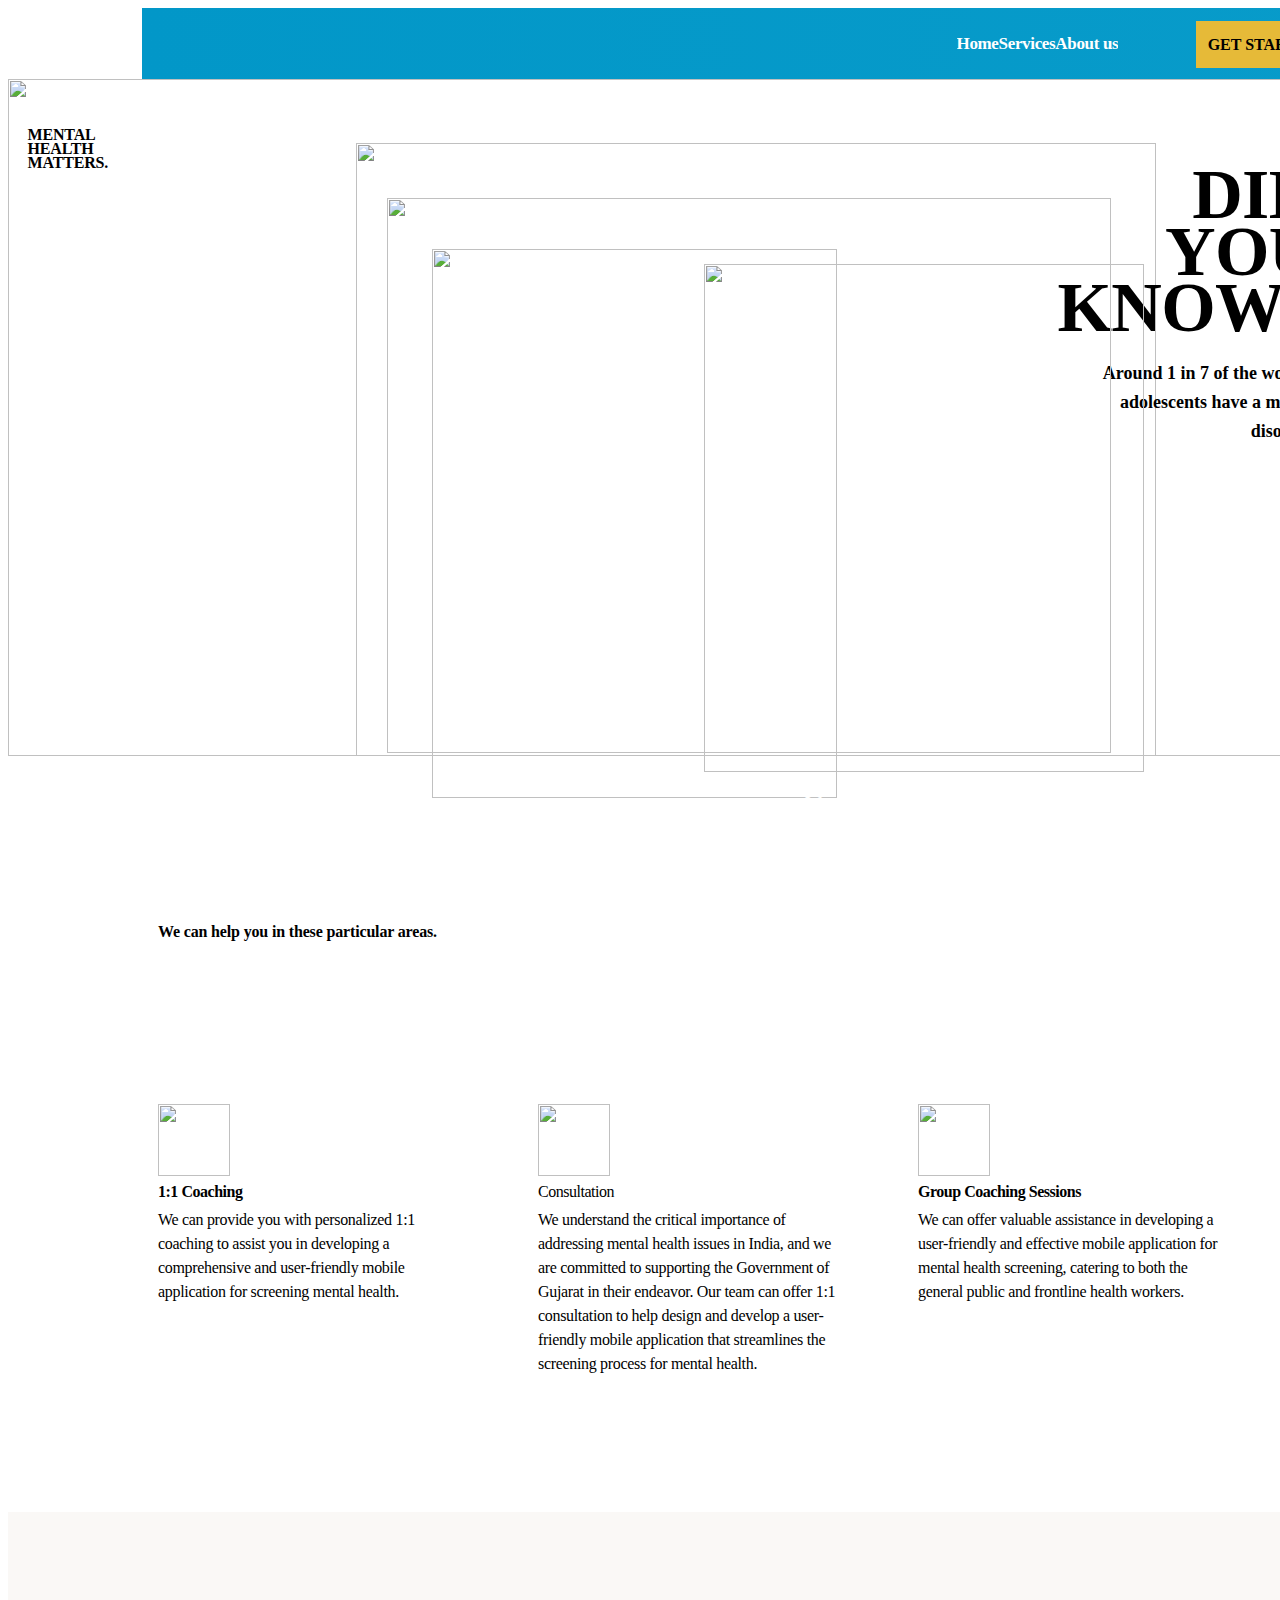
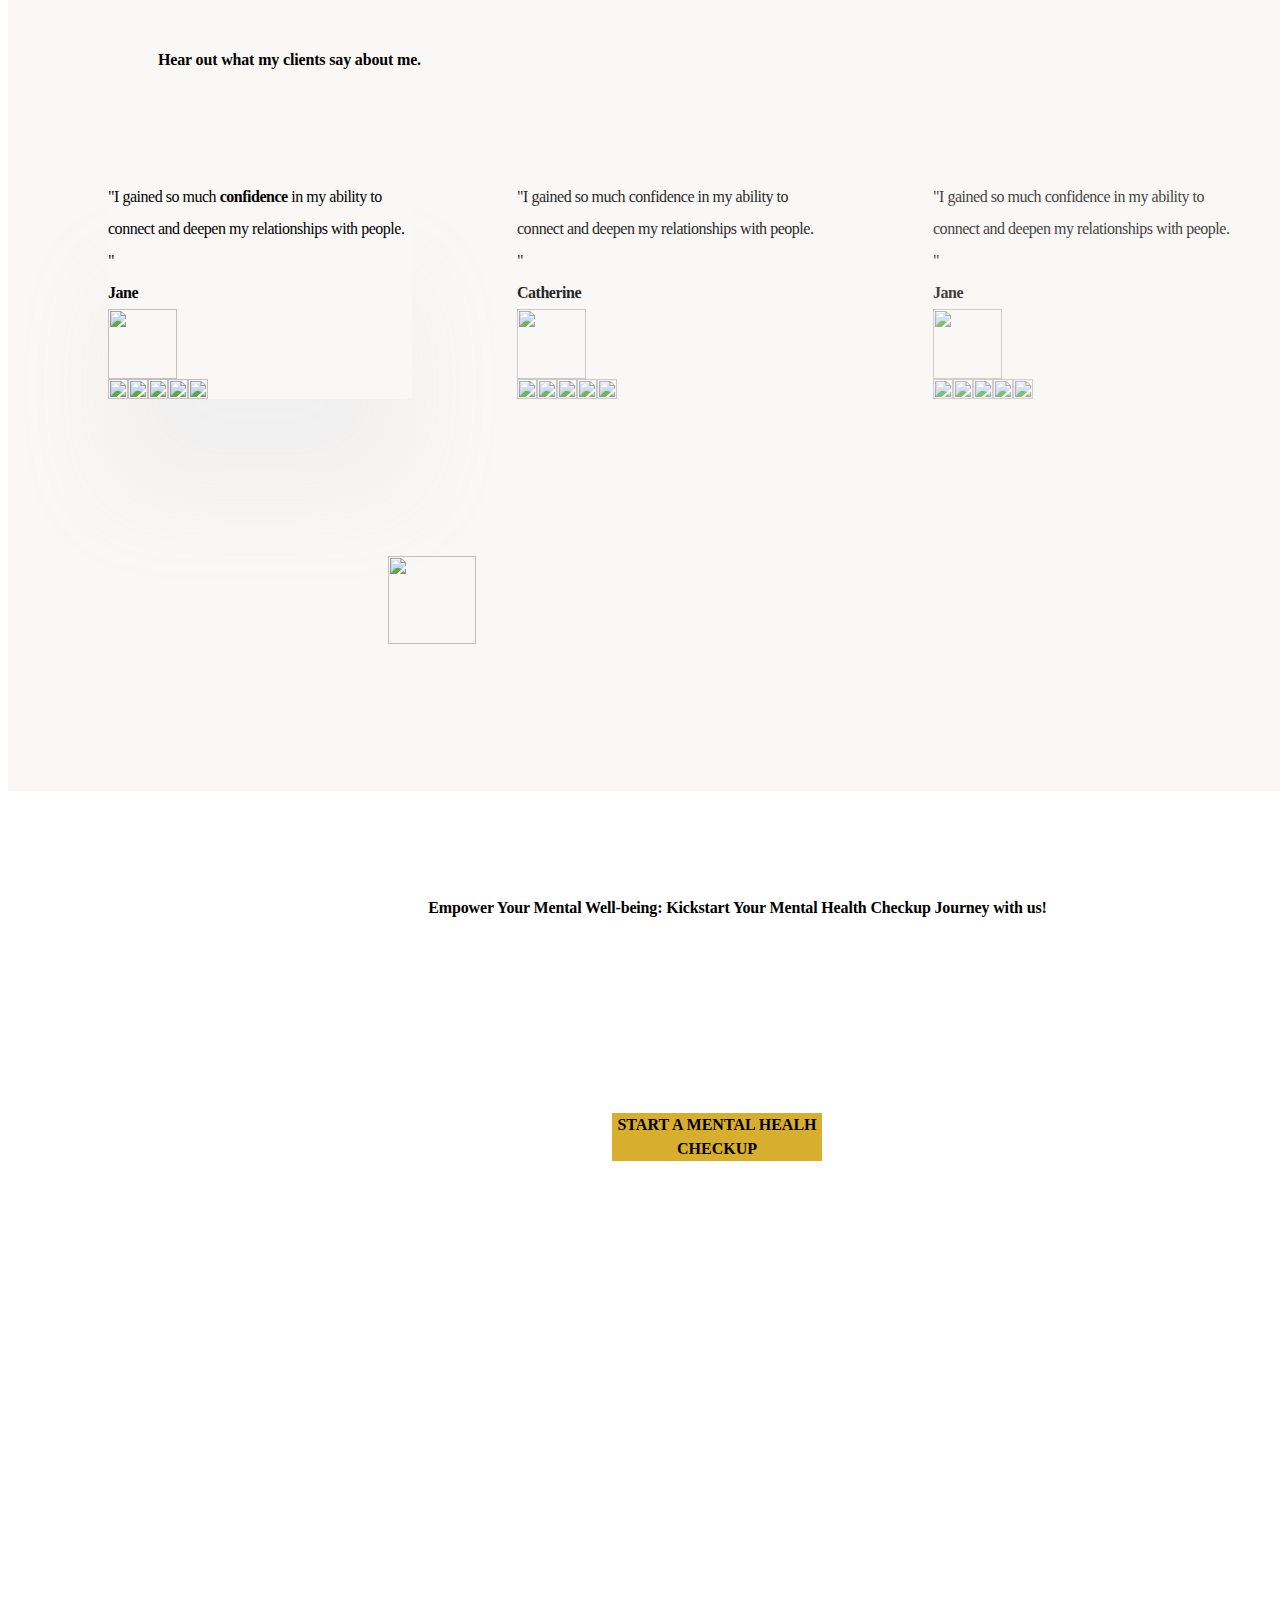
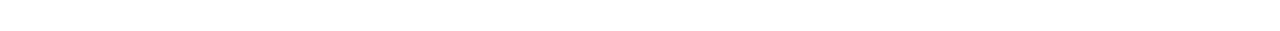
==== index.html @ 88350757 "Added animations" ====
<!DOCTYPE html>
<html>
  <head>
    <meta charset="utf-8" />
    <meta name="viewport" content="initial-scale=1, width=device-width" />

    <link rel="stylesheet" href="./global.css" />
    <link rel="stylesheet" href="./index.css" />
    <link
      rel="stylesheet"
      href="https://fonts.googleapis.com/css2?family=Kumbh Sans:wght@400;600;700;800;900&display=swap"
    />
    <link
      rel="stylesheet"
      href="https://fonts.googleapis.com/css2?family=AvertaStd-Bold:wght@400&display=swap"
    />
  </head>
  <body>
    <a class="homepage">
      <div class="frame">
        <div class="blogs">
          <div class="empower-your-mental">
            Empower Your Mental Well-being: Kickstart Your Mental Health Checkup
            Journey with us!
          </div>
          <div class="start-a-mental-healh-checkup-wrapper">
            <div class="start-a-mental">START A MENTAL HEALH CHECKUP</div>
          </div>
        </div>
        <div class="reviews">
          <div class="i-gained-so-much-confidence-in-parent">
            <div class="i-gained-so-container">
              <span>"I gained so much </span>
              <b>confidence</b>
              <span>
                in my ability to connect and deepen my relationships with
                people. "</span
              >
            </div>
            <b class="jane">Jane</b>
            <img class="image-68-icon" alt="" src="./public/image-68@2x.png" />

            <div class="stars">
              <img class="star-icon" alt="" src="./public/star-icon.svg" />

              <img class="star-icon" alt="" src="./public/star-icon.svg" />

              <img class="star-icon" alt="" src="./public/star-icon.svg" />

              <img class="star-icon" alt="" src="./public/star-icon.svg" />

              <img class="star-icon" alt="" src="./public/star-icon.svg" />
            </div>
          </div>
          <div class="i-gained-so-much-confidence-in-group">
            <div class="i-gained-so-container">
              "I gained so much confidence in my ability to connect and deepen
              my relationships with people. "
            </div>
            <b class="jane">Catherine</b>
            <img class="image-68-icon" alt="" src="./public/image-681@2x.png" />

            <div class="stars">
              <img class="star-icon" alt="" src="./public/star-icon1.svg" />

              <img class="star-icon" alt="" src="./public/star-icon1.svg" />

              <img class="star-icon" alt="" src="./public/star-icon1.svg" />

              <img class="star-icon" alt="" src="./public/star-icon1.svg" />

              <img class="star-icon" alt="" src="./public/star-icon1.svg" />
            </div>
          </div>
          <div class="hear-out-what">
            Hear out what my clients say about me.
          </div>
          <div class="i-gained-so-much-confidence-in-container">
            <div class="i-gained-so-container">
              "I gained so much confidence in my ability to connect and deepen
              my relationships with people. "
            </div>
            <b class="jane">Jane</b>
            <img class="image-68-icon" alt="" src="./public/image-682@2x.png" />

            <div class="stars">
              <img class="star-icon" alt="" src="./public/star-icon1.svg" />

              <img class="star-icon" alt="" src="./public/star-icon1.svg" />

              <img class="star-icon" alt="" src="./public/star-icon1.svg" />

              <img class="star-icon" alt="" src="./public/star-icon1.svg" />

              <img class="star-icon" alt="" src="./public/star-icon1.svg" />
            </div>
          </div>
          <img
            class="pointinghand-icon"
            alt=""
            src="./public/pointinghand.svg"
          />
        </div>
      </div>
      <img src="sih.png  " alt="" class="logo">
      <div class="frame1">
        <div class="frame2">
          <div class="frame3">
            <div class="navigation">
              <div class="background">
                <div class="background">
                  <div class="background1"></div>
                </div>
                <div class="divider"></div>
                <div class="divider1"></div>
              </div>
              <div class="menu">
                <div class="navbar">
                  <div class="button">
                    <button type="button" class="get-your-free">
                      Get started !
                    </button>
                  </div>
                  <div class="home-parent">
                    <div class="home">Home</div>
                    <div class="home">Services</div>
                    <div class="about-us">About us</div>
                    <div class="extra-salespage">Extra Salespage</div>
                  </div>
                </div>
              </div>
              <img class="navigation-child" alt="" src="./public/group-6.svg" />
            </div>
          </div>
          <div class="hero">
            <div class="frame4">
              <img class="shape-1-icon" alt="" src="./public/shape-1@2x.png" />
            </div>
            <div class="frame5">
              <img class="frame-child" alt="" src="./public/rectangle-8.svg" />


                <div class="mental-health-matters-container">
                  <p class="mental">MENTAL</p>
                  <p class="mental">HEALTH</p>
                  <p class="mental">MATTERS.</p>
                </div>
                <div class="did-you-know-container">
                  <p class="mental">DID</p>
                  <p class="mental">YOU</p>
                  <p class="mental">KNOW?</p>
                </div>
                <div class="i-help-people">
                  Around 1 in 7 of the world's adolescents have a mental disorder.
                </div>
              </div>
              <img class="shape-2-icon" alt="" src="./public/shape-2@2x.png" />
            </div>
          </div>
        </div>
        <div class="frame6">
          <div class="frame7">
            <img
              class="dreamshaper-v7-illustration-of-icon"
              alt=""
              src="./public/dreamshaper-v7-illustration-of-a-depressed-indian-cute-small-g-2-1@2x.png"
            />
          </div>
          <div class="introduction">
            <img class="vector-icon" alt="" src="./public/vector.svg" />

            <div class="frame-parent">
              <div class="frame-group">
                <img class="frame-icon" alt="" src="./public/frame.svg" />

                <div class="coaching-parent">
                  <b class="coaching">1:1 Coaching</b>
                  <div class="we-can-provide">
                    We can provide you with personalized 1:1 coaching to assist
                    you in developing a comprehensive and user-friendly mobile
                    application for screening mental health.
                  </div>
                </div>
              </div>
              <div class="browser-internet-web-network-d-parent">
                <img
                  class="frame-icon"
                  alt=""
                  src="./public/browserinternetwebnetworkdiagram1-1.svg"
                />

                <div class="coaching-parent">
                  <div class="coaching">Consultation</div>
                  <div class="we-understand-the">
                    We understand the critical importance of addressing mental
                    health issues in India, and we are committed to supporting
                    the Government of Gujarat in their endeavor. Our team can
                    offer 1:1 consultation to help design and develop a
                    user-friendly mobile application that streamlines the
                    screening process for mental health.
                  </div>
                </div>
              </div>
              <div class="browser-internet-web-network-d-group">
                <img
                  class="frame-icon"
                  alt=""
                  src="./public/browserinternetwebnetworkdiagram1-11.svg"
                />

                <div class="coaching-parent">
                  <b class="coaching">Group Coaching Sessions</b>
                  <div class="we-can-provide">
                    We can offer valuable assistance in developing a
                    user-friendly and effective mobile application for mental
                    health screening, catering to both the general public and
                    frontline health workers.
                  </div>
                </div>
              </div>
            </div>
            <div class="we-can-help-you-in-these-parti-parent">
              <div class="we-can-help">
                We can help you in these particular areas.
              </div>
              <div class="we-can-play-container">
                <p class="mental">
                  We can play a crucial role in addressing the challenge of
                  self-identifying mental health status and providing guidance
                  for support in the Smart India Hackathon 2023. Our team excels
                  in web development and user-centric design,
                  ensuring that the prototype we create for mental health
                  screening is accessible and user-friendly for both the public
                  and frontline health workers.
                </p>
                <p class="mental">&nbsp;</p>
                <p class="mental">
                  We can leverage our expertise in healthcare technology to
                  integrate validated screening tools seamlessly into the app,
                  making it easy for users to self-assess their mental health
                  risk.
                </p>
              </div>
            </div>
          </div>
          <div class="frame8">
            <img class="sdfsdf-1-icon" alt="" src="./public/sdfsdf-1@2x.png" />
          </div>
        </div>
      </div>
      <div class="get-your-free-mental-health-ch-wrapper">
        <div class="get-your-free-container">
          <span class="get-your-free-container1">
            <p class="mental">GET STARTED!</p>
            <!-- <p class="mental">MENTAL HEALTH CHECKUP</p> -->
          </span>
        </div>
      </div>
    </a>
  </body>
</html>
---- index.css ----
.empower-your-mental {
  position: absolute;
  top: calc(50% - 331px);
  left: calc(50% - 455px);
  letter-spacing: -0.01em;
  line-height: 56px;
  font-weight: 800;
  display: inline-block;
  width: 929px;
}
.start-a-mental {
  position: relative;
  line-height: 24px;
  font-weight: 900;
}
.start-a-mental-healh-checkup-wrapper {
  position: absolute;
  top: 322px;
  left: 604px;
  border-radius: var(--br-3xs);
  background-color: #d8ae2e;
  width: 210px;
  overflow: hidden;
  display: flex;
  flex-direction: row;
  padding: var(--padding-4xs) var(--padding-base);
  box-sizing: border-box;
  align-items: center;
  justify-content: center;
  text-align: center;
  font-size: var(--font-size-sm);
  color: var(--white);
  font-weight: 600;
}
.blogs {
  position: relative;
  top: 879px;
  left: 0;
  width: 1440px;
  height: 840px;
}
.i-gained-so-container,
.jane {
  position: relative;
  letter-spacing: -0.03em;
  line-height: 32px;
  display: inline-block;
  width: 304px;
}
.jane {
  color: var(--color-darkslateblue);
}
.image-68-icon {
  position: relative;
  border-radius: var(--br-61xl);
  width: 69px;
  height: 70px;
  object-fit: cover;
}
.star-icon {
  position: relative;
  width: 20px;
  height: 20px;
  overflow: hidden;
  flex-shrink: 0;
}
.stars {
  display: flex;
  flex-direction: row;
  align-items: center;
  justify-content: flex-start;
  gap: var(--gap-9xs);
}
.i-gained-so-much-confidence-in-group,
.i-gained-so-much-confidence-in-parent {
  position: absolute;
  top: 269px;
  background-color: var(--white);
  display: flex;
  flex-direction: column;
  padding: var(--padding-29xl);
  align-items: flex-start;
  justify-content: flex-start;
  gap: var(--gap-mini);
}
.i-gained-so-much-confidence-in-parent {
  left: 100px;
  box-shadow: 0 96px 96px rgba(177, 186, 200, 0.12);
}
.i-gained-so-much-confidence-in-group {
  left: 509px;
  border: 1px solid var(--gray-200);
  opacity: 0.85;
}
.hear-out-what {
  position: absolute;
  top: 120px;
  left: 150px;
  font-size: var(--font-size-29xl);
  letter-spacing: -0.01em;
  line-height: 56px;
  font-weight: 800;
  color: var(--color-darkslateblue);
  display: inline-block;
  width: 530px;
}
.i-gained-so-much-confidence-in-container {
  position: absolute;
  top: 269px;
  left: 925px;
  background-color: var(--white);
  border: 1px solid var(--gray-200);
  display: flex;
  flex-direction: column;
  padding: var(--padding-29xl);
  align-items: flex-start;
  justify-content: flex-start;
  gap: var(--gap-mini);
  opacity: 0.75;
}
.pointinghand-icon {
  position: absolute;
  top: 644px;
  left: 380px;
  width: 88.01px;
  height: 88.01px;
  overflow: hidden;
}
.frame,
.reviews {
  position: absolute;
  left: 0;
  width: 1440px;
}
.reviews {
  top: 0;
  background-color: #faf8f6;
  height: 879px;
  text-align: left;
  font-size: var(--font-size-5xl);
  color: var(--gray-800);
}

.logo {
  width: 120px; /* Adjust the width as needed */
  height: auto; /* Maintain aspect ratio */
  margin-right: 40px; /* Add margin to create space between logo and navbar content */
  display:flex;
}
.frame {
  top: 1504px;
  height: 1719px;
  overflow: hidden;
  font-size: var(--font-size-29xl);
  color: var(--color-darkslateblue);
}
.background,
.background1,
.divider,
.divider1 {
  position: absolute;
  width: 100%;
  right: 0;
  bottom: 0;
  left: 0;
}
.background1 {
  height: 100%;
  top: 0;
  background: linear-gradient(to right, #0297C8, #099cca);
}
.background,
.divider,
.divider1 {
  height: 0.83%;
  top: 99.17%;
}
.background,
.divider1 {
  top: 0;
  bottom: 99.17%;
}
.background {
  height: 100%;
  bottom: 0;
}
.get-your-free {
  position: relative;
  line-height: 130%;
  font-weight: 600;
  display: none;
}
.button {
  position: absolute;
  top: calc(50% - 20px);
  right: -288.5px;
  border-radius: var(--br-9xs);
  background-color: var(--color-lightseagreen);
  overflow: hidden;
  display: none;
  flex-direction: column;
  padding: var(--padding-2xs) var(--padding-base);
  align-items: center;
  justify-content: center;
}
.about-us,
.extra-salespage,
.home {
  position: relative;
  letter-spacing: -0.02em;
  line-height: 24px;
}
.about-us {
  text-align: center;
}
.extra-salespage {
  display: none;
}
.home-parent {
  position: absolute;
  top: calc(50% - 12px);
  left: calc(50% - 110px);
  overflow: hidden;
  display: flex;
  flex-direction: row;
  align-items: flex-start;
  justify-content: flex-start;
  gap: var(--gap-11xl);
  font-weight:700;
  font-size: 17px;
  color: white;
}
.navbar {
  position: relative;
  width: 219px;
  height: 24px;
}
.menu {
  position: absolute;
  top: calc(50% - 11.5px);
  right: 75px;
  width: 576px;
  overflow: hidden;
  display: flex;
  flex-direction: row;
  align-items: center;
  justify-content: flex-start;
}
.navigation-child {
  position: absolute;
  top: 16px;
  left: 85px;
  width: 149px;
  height: 27.31px;
  display: none;
}
.navigation {
  position: absolute;
  width: calc(100% - 134px);
  top: 0;
  right: 0;
  left: 134px;
  height: 71px;
  overflow: hidden;
}
.frame3,
.shape-1-icon {
  position: absolute;
  left: 0;
}
.frame3 {
  top: 0;
  width: 1600px;
  height: 71px;
  overflow: hidden;
}
.shape-1-icon {
  top: 64px;
  width: 800px;
  height: 613px;
  object-fit: cover;
}
.frame-child,
.frame4 {
  position: absolute;
  top: 0;
  left: 348px;
  width: 800px;
  height: 677px;
  overflow: hidden;
}
.frame-child {
  height: 100%;
  width: 100%;
  right: 0;
  bottom: 0;
  left: 0;
  max-width: 100%;
  max-height: 100%;
}
.mental {
  margin: 0;
}
.mental-health-matters-container {
  position: absolute;
  top: calc(50% - 290px);
  left: calc(50% - 700.5px);
  font-size: var(--font-size-66xl);
  letter-spacing: -0.01em;
  line-height: 90.5%;
  font-weight: 800;
  display: inline-block;
  width: 520px;
  transition: 500ms;
}

.mental-health-matters-container:hover {
  text-shadow: 2px 2px 2px black;
  font-size: 89px;
}

.did-you-know-container,
.i-help-people {
  position: absolute;
  text-align: right;
  display: inline-block;
}
.did-you-know-container {
  top: calc(50% - 250.5px);
  left: calc(50% + 70.5px);
  font-size: 70px;
  letter-spacing: -0.01em;
  line-height: 81.5%;
  font-weight: 800;
  width: 520px;
  transition: 500ms;
}

.did-you-know-container:hover {
  text-shadow: 2px 2px 2px black;
  font-size: 75px;
}

.i-help-people {
  top: 280px;
  left: calc(50% + 350.5px);
  font-size: 18px;
  line-height: 160%;
  font-weight: 600;
  width: 240px;
}
.shape-2-icon,
.tekst {
  position: absolute;
  top: 0;
  left: 5px;
  width: 1425px;
  height: 433px;
}
.shape-2-icon {
  top: 119px;
  left: 379px;
  width: 724px;
  height: 555px;
  object-fit: cover;
}
.frame5 {
  top: 0;
  width: 1440px;
  height: 677px;
  overflow: hidden;
}
.frame2,
.frame5,
.hero {
  position: absolute;
  left: 0;
}
.hero {
  top: 71px;
  width: 1440px;
  height: 677px;
  text-align: left;
}
.frame2 {
  top: 0;
  width: 1600px;
  height: 748px;
  overflow: hidden;
}
.dreamshaper-v7-illustration-of-icon {
  position: absolute;
  top: 0;
  left: 424px;
  width: 405px;
  height: 549px;
  object-fit: cover;
}
.frame7,
.vector-icon {
  position: absolute;
  top: 0;
  left: 0;
  width: 829px;
  height: 549px;
  overflow: hidden;
}
.vector-icon {
  width: 7.01%;
  top: 96px;
  right: 82.57%;
  left: 10.42%;
  max-width: 100%;
  height: 17px;
}
.frame-icon {
  position: relative;
  width: 72px;
  height: 72px;
  overflow: hidden;
  flex-shrink: 0;
}
.coaching,
.we-can-provide {
  position: relative;
  letter-spacing: -0.03em;
  line-height: 32px;
  display: inline-block;
  width: 300px;
}
.we-can-provide {
  font-size: var(--font-size-base);
  letter-spacing: -0.02em;
  line-height: 24px;
  color: var(--gray-800);
}
.coaching-parent,
.frame-group {
  display: flex;
  flex-direction: column;
  align-items: flex-start;
  justify-content: flex-start;
  gap: var(--gap-base);
}
.frame-group {
  position: absolute;
  top: 0;
  left: 0;
  background-color: var(--white);
  padding: var(--padding-21xl);
  gap: var(--gap-13xl);
}
.we-understand-the {
  position: relative;
  font-size: var(--font-size-base);
  letter-spacing: -0.02em;
  line-height: 24px;
  font-family: var(--font-kumbh-sans);
  color: var(--gray-800);
  display: inline-block;
  width: 300px;
}
.browser-internet-web-network-d-group,
.browser-internet-web-network-d-parent {
  position: absolute;
  top: 0;
  background-color: var(--white);
  display: flex;
  flex-direction: column;
  padding: var(--padding-21xl);
  align-items: flex-start;
  justify-content: flex-start;
  gap: var(--gap-13xl);
}
.browser-internet-web-network-d-parent {
  left: 380px;
  font-family: var(--font-avertastd-bold);
}
.browser-internet-web-network-d-group {
  left: 760px;
}
.frame-parent {
  position: absolute;
  top: 345px;
  left: 150px;
  width: 1140px;
  height: 424px;
}
.we-can-help,
.we-can-play-container {
  position: absolute;
  display: inline-block;
}
.we-can-help {
  top: 54px;
  left: 0;
  letter-spacing: -0.01em;
  line-height: 56px;
  font-weight: 800;
  width: 492px;
}
.we-can-play-container {
  top: calc(50% - 210px);
  left: calc(50% + 89.5px);
  font-size: 17px;
  line-height: 25px;
  color: white;
  font-weight: 600;
  width: 468px;
}
.we-can-help-you-in-these-parti-parent {
  position: absolute;
  top: 91px;
  left: 150px;
  width: 1115px;
  height: 300px;
  font-size: var(--font-size-29xl);
  color: var(--color-darkslateblue);
}
.introduction {
  position: absolute;
  width: 100%;
  top: 510px;
  right: 0;
  left: 0;
  height: 734px;
}
.sdfsdf-1-icon {
  position: absolute;
  top: 0;
  left: 696px;
  width: 440px;
  height: 508px;
  object-fit: cover;
}
.frame8 {
  top: 15px;
  width: 1136px;
  height: 508px;
}
.frame1,
.frame6,
.frame8 {
  position: absolute;
  left: 0;
  overflow: hidden;
}
.frame6 {
  top: 241px;
  width: 1440px;
  height: 1244px;
  text-align: left;
  font-size: var(--font-size-5xl);
  color: var(--gray-900);
}
.frame1 {
  top: 0;
  width: 1600px;
  height: 1485px;
  text-align: right;
}
.get-your-free-container1 {
  line-break: anywhere;
  width: 100%;
}
.get-your-free-container {
  position: relative;
  line-height: 13px;
  font-weight: 900;
  display: flex;
  align-items: flex-end;
  width: 150px;
  flex-shrink: 0;
}
.get-your-free-mental-health-ch-wrapper {
  position: absolute;
  top: 13px;
  left: 1188px;
  border-radius: var(--br-3xs);
  background-color: #E6BA38;
  width: 140px;
  height: 47px;
  overflow: hidden;
  display: flex;
  flex-direction: row;
  padding: var(--padding-4xs) var(--padding-base);
  box-sizing: border-box;
  align-items: center;
  justify-content: center;
}

.get-your-free-mental-health-ch-wrapper:hover {
  background-color:#e6ba38e2;
}

.homepage {
  text-decoration: none;
  position: relative;
  background-color: var(--white);
  width: 100%;
  height: 5294px;
  overflow: hidden;
  text-align: center;
  font-size: var(--font-size-sm);
  color: var(--white);
  font-family: var(--font-kumbh-sans);
}
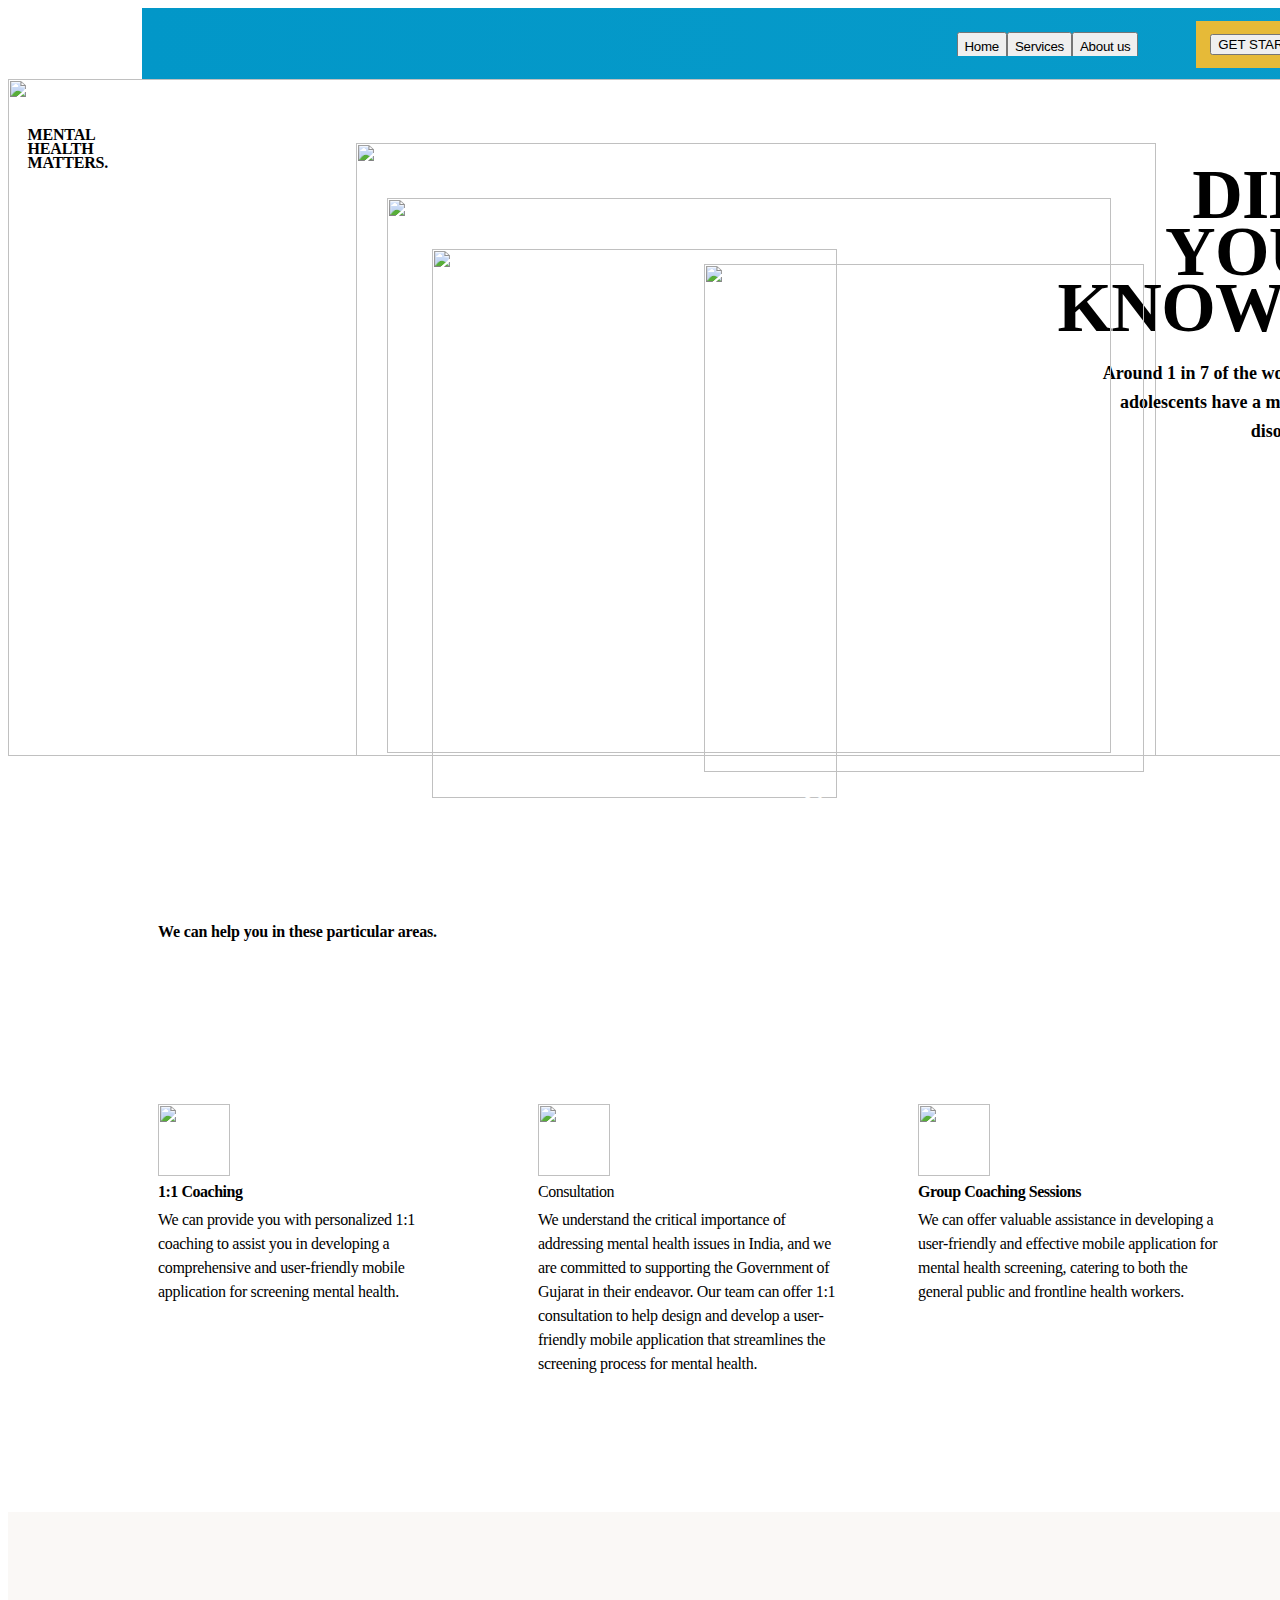
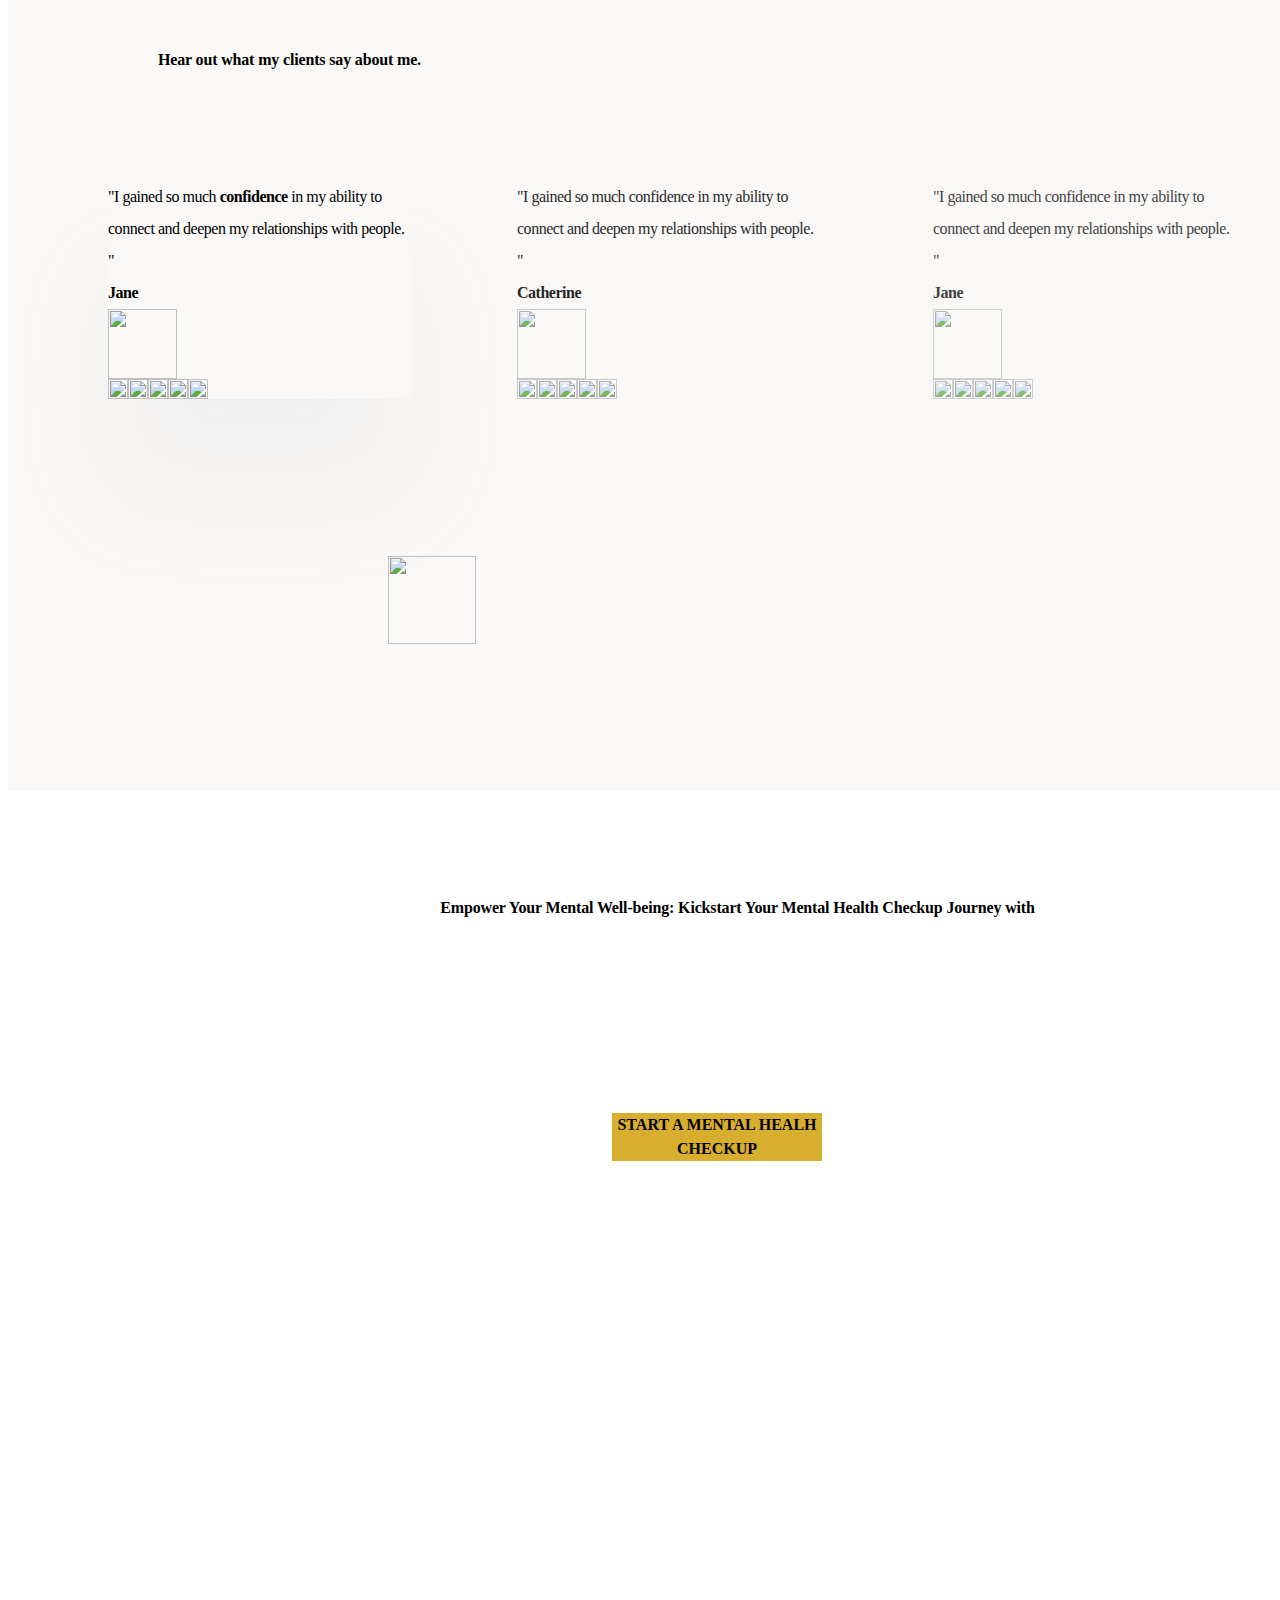
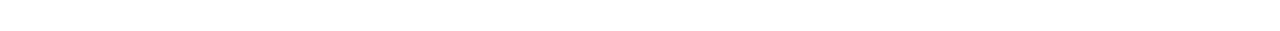
==== commit e7181da3: "Added Buttons" ====
--- a/index.html
+++ b/index.html
@@ -21,7 +21,7 @@
         <div class="blogs">
           <div class="empower-your-mental">
             Empower Your Mental Well-being: Kickstart Your Mental Health Checkup
-            Journey with us!
+            Journey with
           </div>
           <div class="start-a-mental-healh-checkup-wrapper">
             <div class="start-a-mental">START A MENTAL HEALH CHECKUP</div>
@@ -117,14 +117,14 @@
               <div class="menu">
                 <div class="navbar">
                   <div class="button">
-                    <button type="button" class="get-your-free">
-                      Get started !
-                    </button>
+                    <div class="get-your-free">
+                      Get Started!
+                    </div>
                   </div>
                   <div class="home-parent">
-                    <div class="home">Home</div>
-                    <div class="home">Services</div>
-                    <div class="about-us">About us</div>
+                    <button class="home">Home</button>
+                    <button class="home">Services</button>
+                    <button class="about-us">About us</button>
                     <div class="extra-salespage">Extra Salespage</div>
                   </div>
                 </div>
@@ -228,8 +228,8 @@
                   We can play a crucial role in addressing the challenge of
                   self-identifying mental health status and providing guidance
                   for support in the Smart India Hackathon 2023. Our team excels
-                  in web development and user-centric design,
-                  ensuring that the prototype we create for mental health
+                  in mobile application development and user-centric design,
+                  ensuring that the application we create for mental health
                   screening is accessible and user-friendly for both the public
                   and frontline health workers.
                 </p>
@@ -251,7 +251,7 @@
       <div class="get-your-free-mental-health-ch-wrapper">
         <div class="get-your-free-container">
           <span class="get-your-free-container1">
-            <p class="mental">GET STARTED!</p>
+            <button class="get-started">GET STARTED!</button>
             <!-- <p class="mental">MENTAL HEALTH CHECKUP</p> -->
           </span>
         </div>
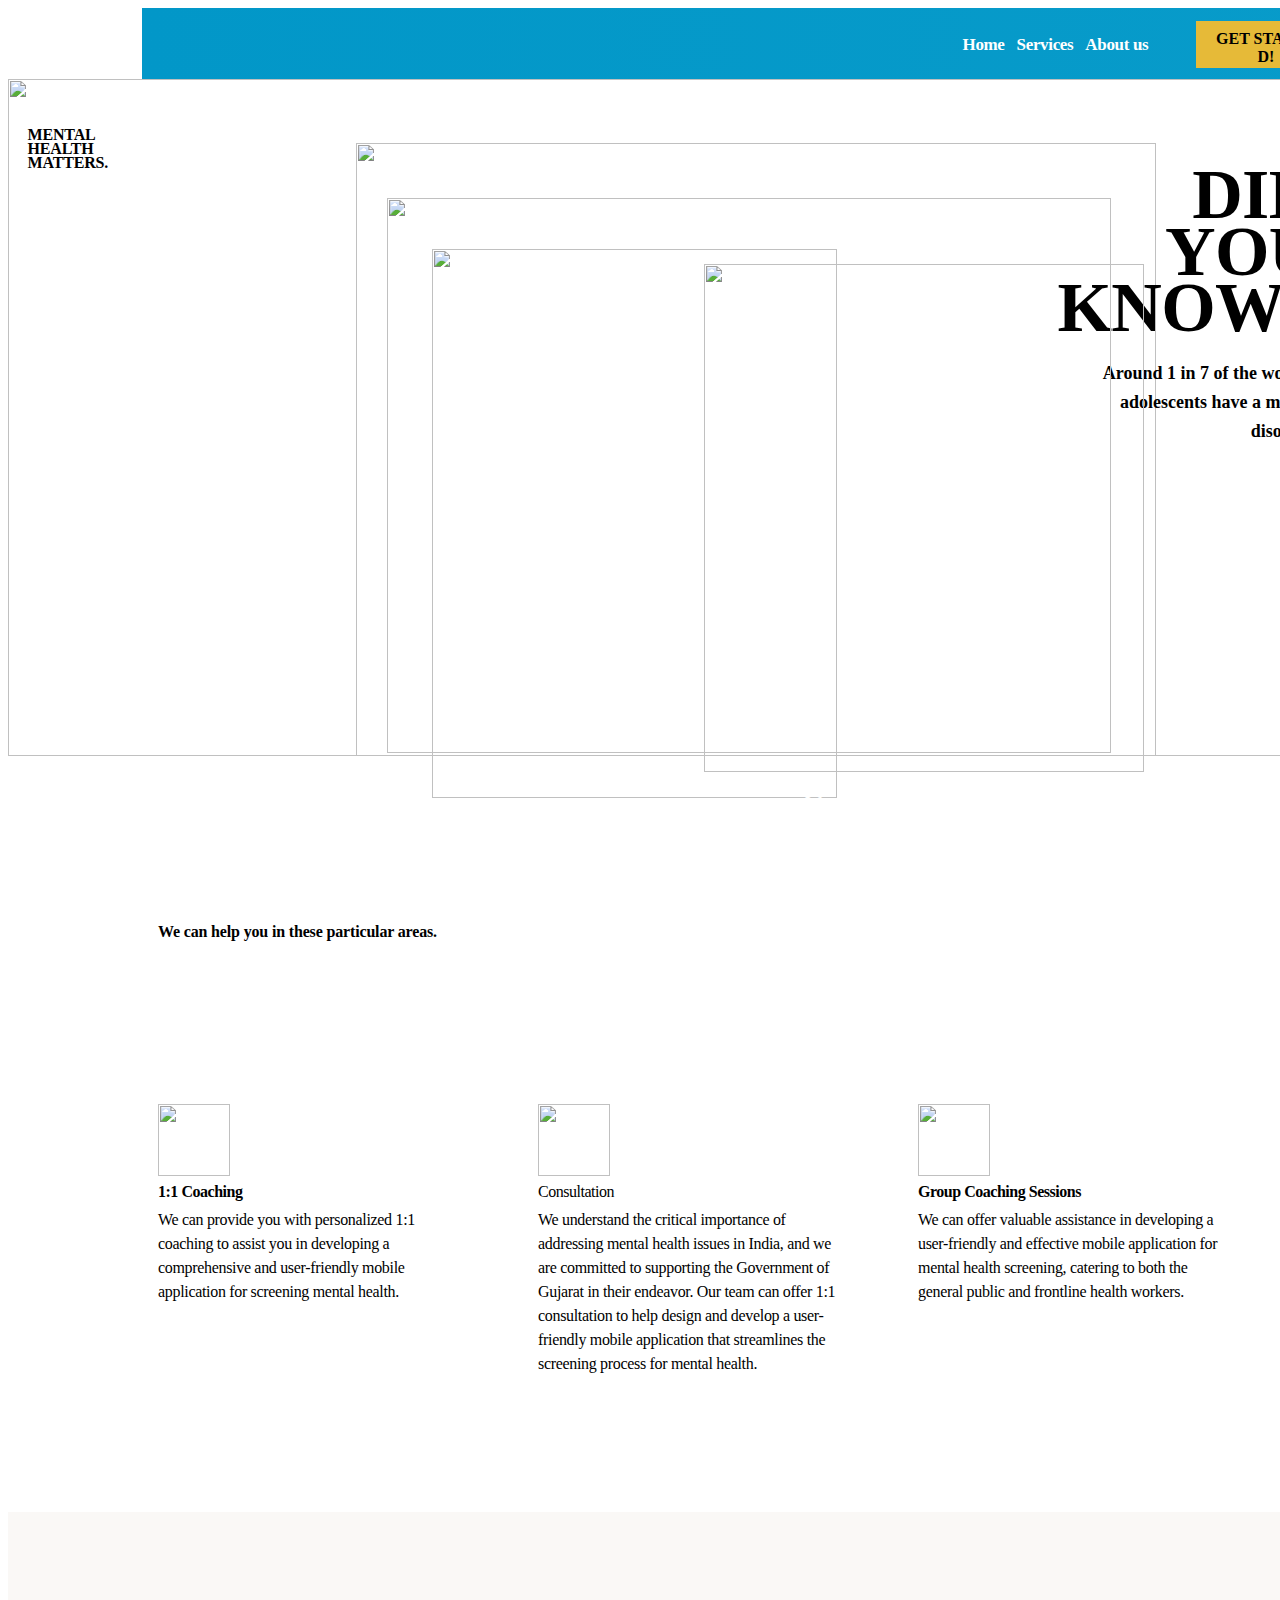
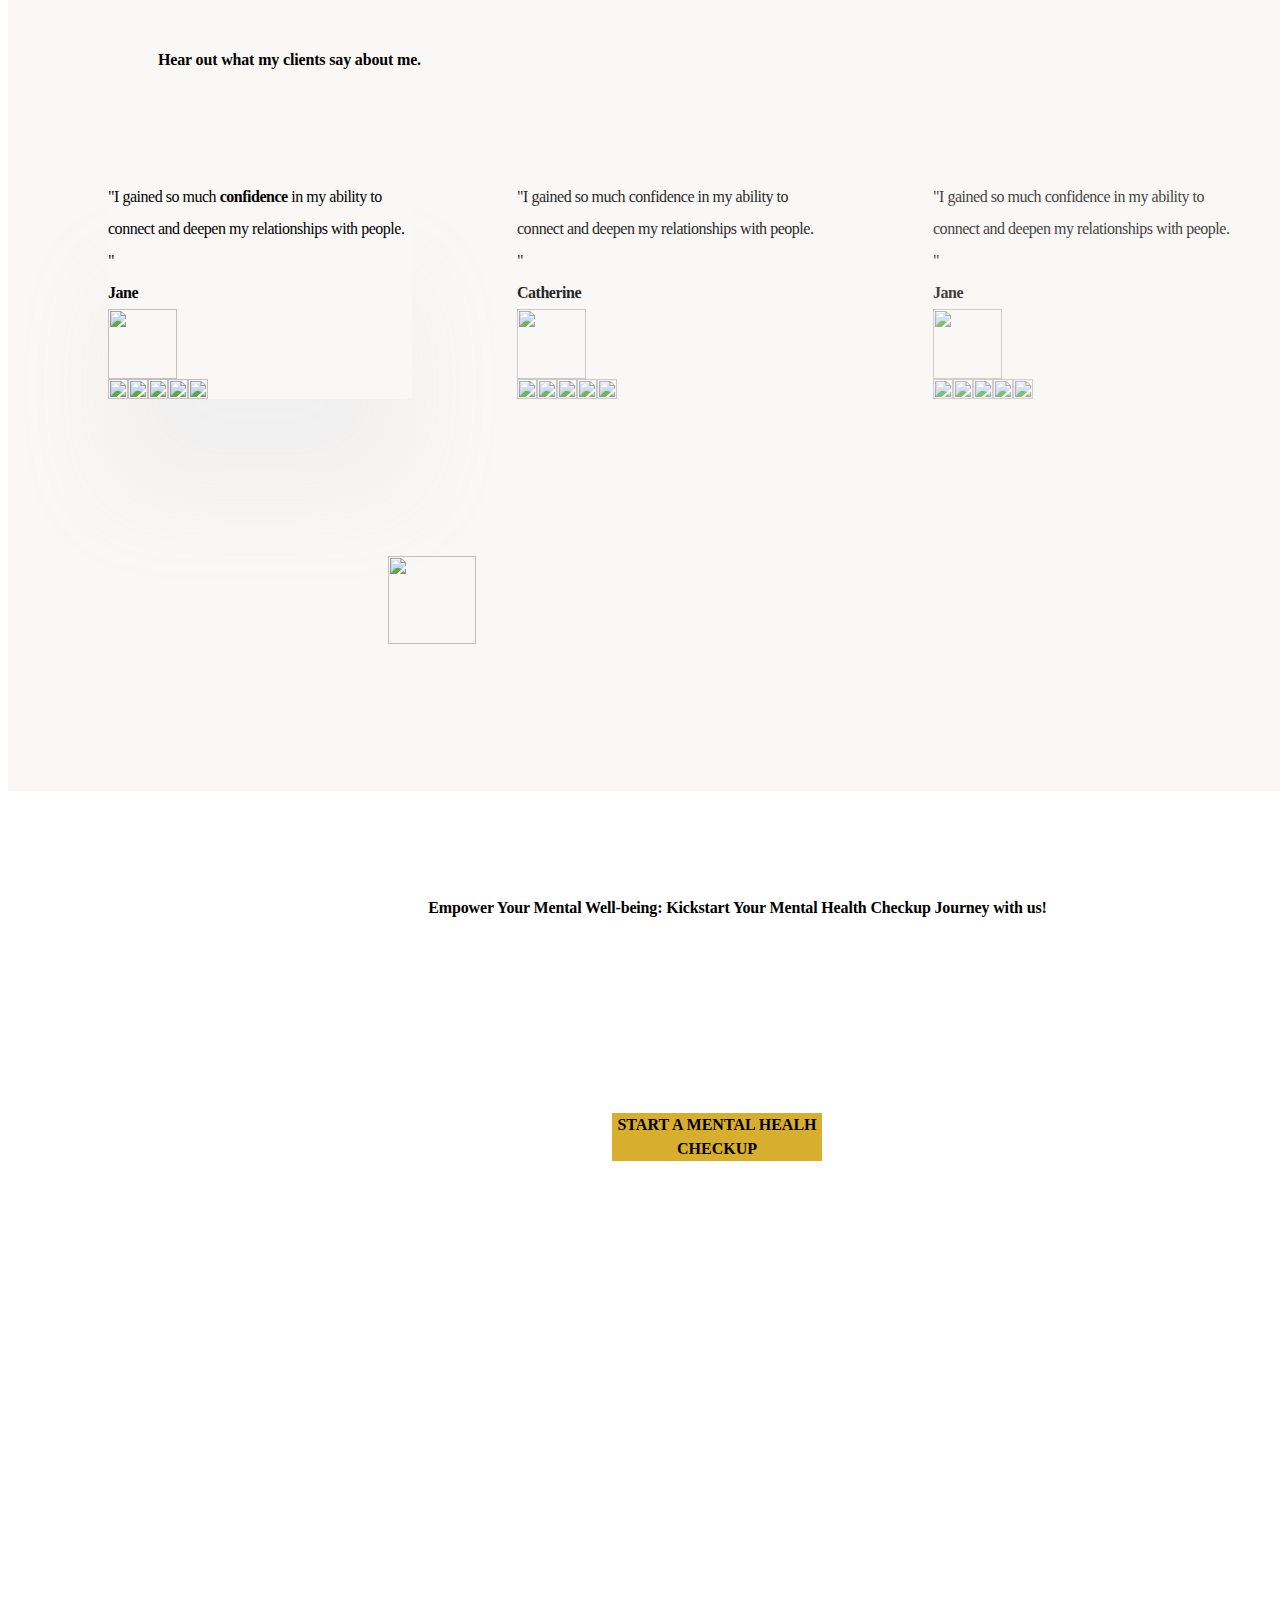
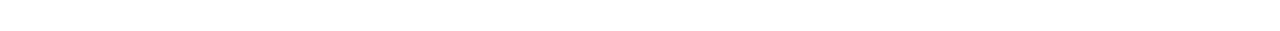
==== commit d3211607: "Added Buttons" ====
--- a/index.html
+++ b/index.html
@@ -21,7 +21,7 @@
         <div class="blogs">
           <div class="empower-your-mental">
             Empower Your Mental Well-being: Kickstart Your Mental Health Checkup
-            Journey with
+            Journey with us!
           </div>
           <div class="start-a-mental-healh-checkup-wrapper">
             <div class="start-a-mental">START A MENTAL HEALH CHECKUP</div>
@@ -117,9 +117,9 @@
               <div class="menu">
                 <div class="navbar">
                   <div class="button">
-                    <div class="get-your-free">
-                      Get Started!
-                    </div>
+                    <button type="button" class="get-your-free">
+                      Get started !
+                    </button>
                   </div>
                   <div class="home-parent">
                     <button class="home">Home</button>
@@ -228,8 +228,8 @@
                   We can play a crucial role in addressing the challenge of
                   self-identifying mental health status and providing guidance
                   for support in the Smart India Hackathon 2023. Our team excels
-                  in mobile application development and user-centric design,
-                  ensuring that the application we create for mental health
+                  in web development and user-centric design,
+                  ensuring that the prototype we create for mental health
                   screening is accessible and user-friendly for both the public
                   and frontline health workers.
                 </p>
--- a/index.css
+++ b/index.css
@@ -209,15 +209,44 @@
   position: relative;
   letter-spacing: -0.02em;
   line-height: 24px;
+  text-align: center;
+  background: none;
+  font-family: var(--font-kumbh-sans);
+  color: var(--white);
+  font-size: var(--font-size-sm);
+  cursor: pointer;
+  font-weight: bold;
+  border-radius: var(--br-3xs);
+  transition: 0.8s;
+  font-size: 17px;
+  border: none;
+}
+.home:hover{
+  color: #cc382b;
 }
 .about-us {
   text-align: center;
+  background: none;
+  font-family: var(--font-kumbh-sans);
+  color: var(--white);
+  font-size: var(--font-size-sm);
+  cursor: pointer;
+  font-weight: bold;
+  border-radius: var(--br-3xs);
+  transition: 0.8s;
+  height: 24px;
+  font-size: 17px;
+  border: none;
+  position: relative;
+}
+.about-us:hover{
+  color: #cc382b;
 }
 .extra-salespage {
   display: none;
 }
 .home-parent {
-  position: absolute;
+  position: relative;
   top: calc(50% - 12px);
   left: calc(50% - 110px);
   overflow: hidden;
@@ -225,7 +254,7 @@
   flex-direction: row;
   align-items: flex-start;
   justify-content: flex-start;
-  gap: var(--gap-11xl);
+  gap: var(--gap-11x2);
   font-weight:700;
   font-size: 17px;
   color: white;
@@ -605,3 +634,23 @@
   color: var(--white);
   font-family: var(--font-kumbh-sans);
 }
+.get-started {
+  background: none;
+  padding: 9px 16px;
+  font-family: var(--font-kumbh-sans);
+  color: var(--white);
+  font-size: var(--font-size-sm);
+  cursor: pointer;
+  text-align: center;
+  font-weight: bold;
+  width: 140px;
+  height: 47px;
+  border-radius: var(--br-3xs);
+  border: none;
+  position: relative;
+  transition: 0.8s;
+  overflow: hidden;
+}
+.get-started:hover{
+  color: #cc382b ;
+}
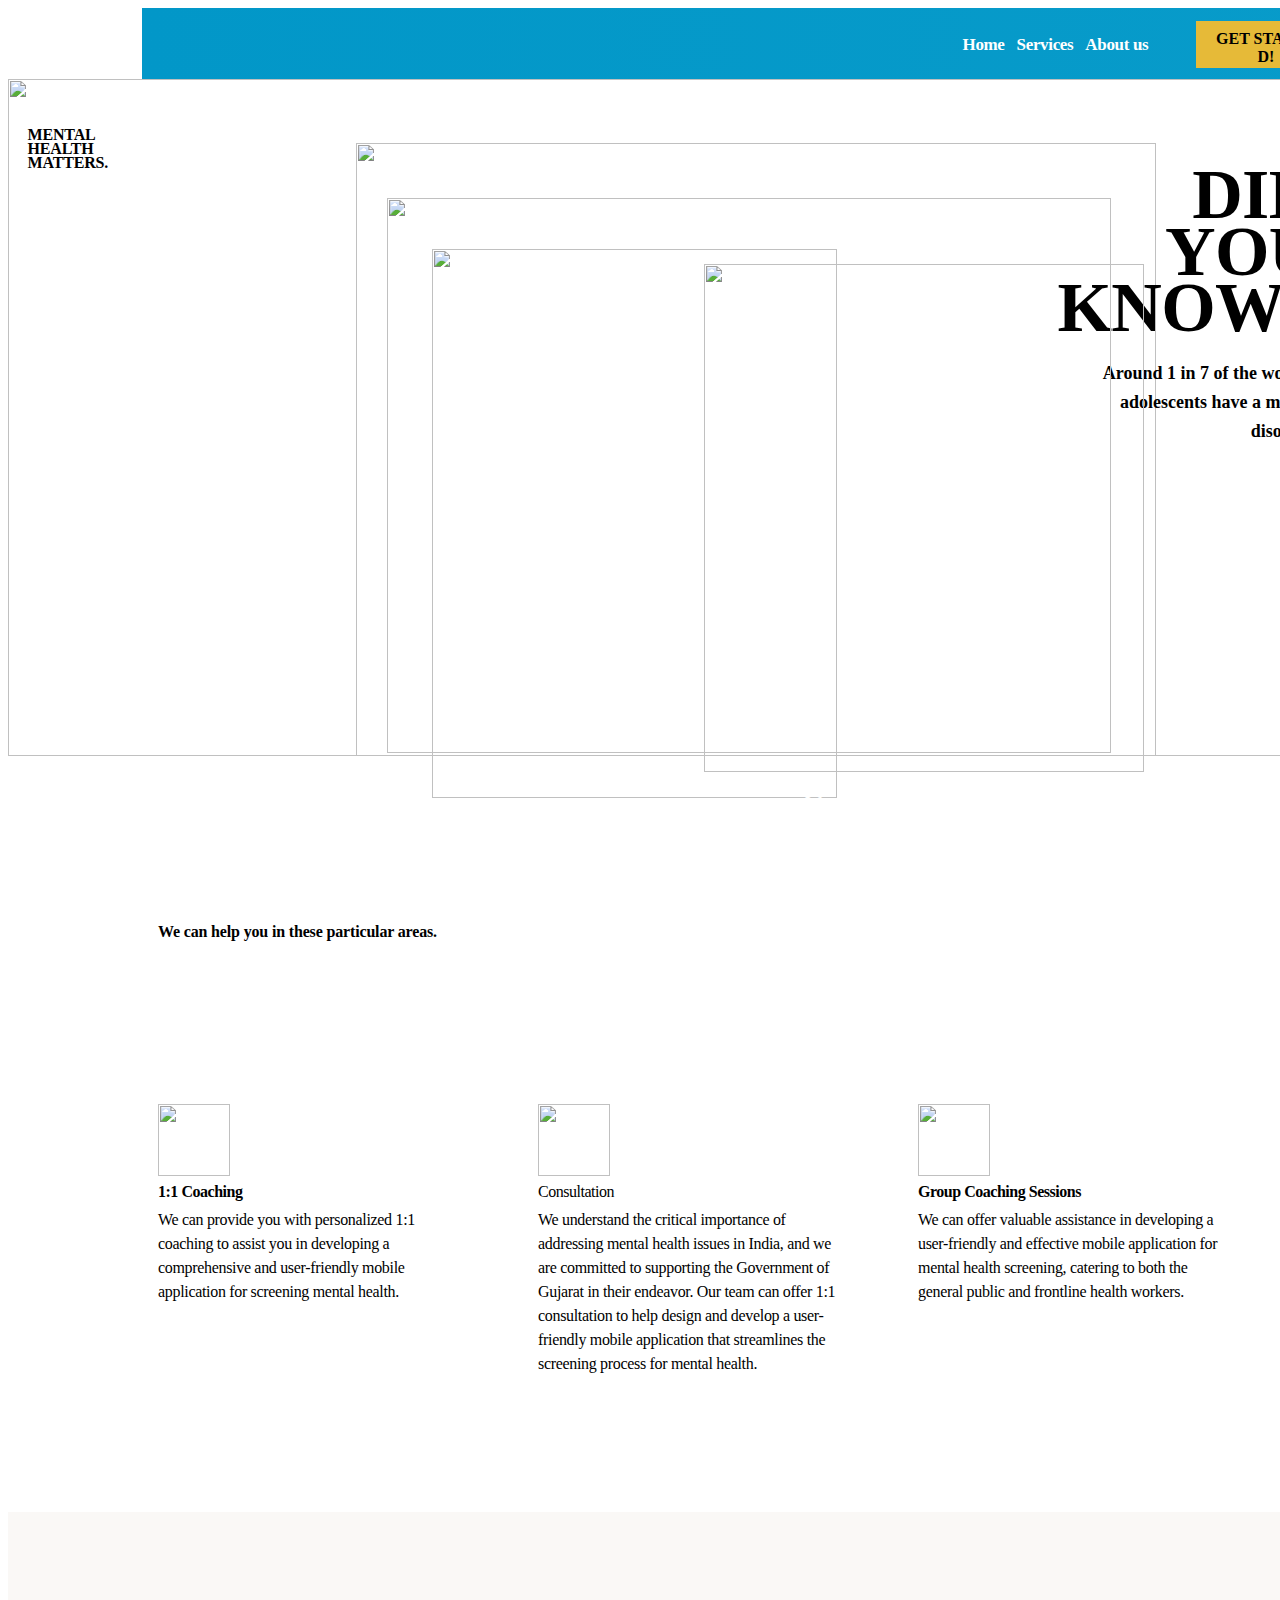
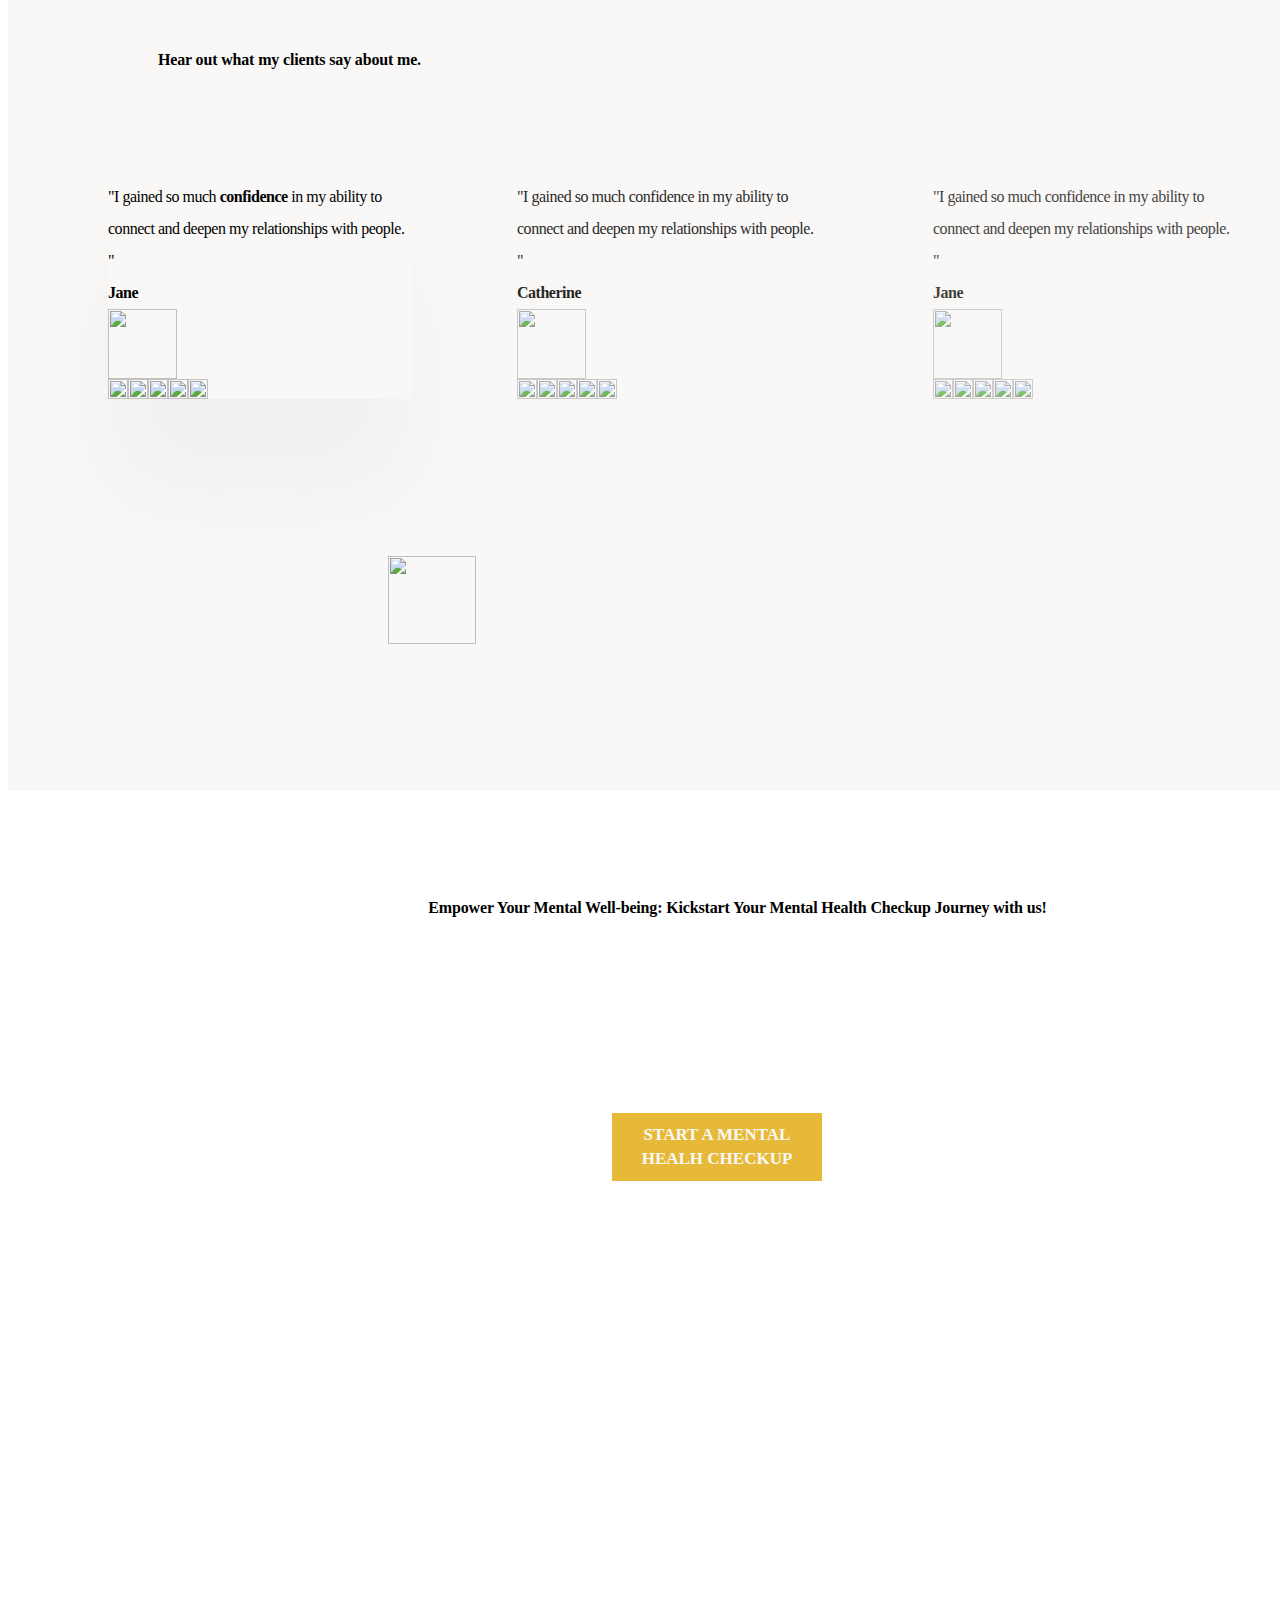
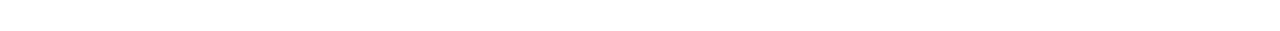
==== commit 0dcbcd78: "Merge pull request #1 from dexthh/master" ====
--- a/index.html
+++ b/index.html
@@ -24,7 +24,7 @@
             Journey with us!
           </div>
           <div class="start-a-mental-healh-checkup-wrapper">
-            <div class="start-a-mental">START A MENTAL HEALH CHECKUP</div>
+            <button class="start-a-mental">START A MENTAL HEALH CHECKUP</button>
           </div>
         </div>
         <div class="reviews">
--- a/index.css
+++ b/index.css
@@ -9,17 +9,34 @@
   width: 929px;
 }
 .start-a-mental {
-  position: relative;
+  position: absolute;
   line-height: 24px;
   font-weight: 900;
+  background:#E6BA38;
+  border-radius: var(--br-3xs);
+  border: none;
+  overflow: hidden;
+  color: #faf8f6;
+  font-size: 17px;
+  font-family: var(--font-kumbh-sans);
+  font-weight: 600;
+  transition: 0.8s;
+  width: 210px;
+  height: 68px;
+  cursor: pointer;
+}
+.start-a-mental:hover{
+  color: #cc382b;
+  background-color:#dabd66;
 }
 .start-a-mental-healh-checkup-wrapper {
   position: absolute;
   top: 322px;
   left: 604px;
   border-radius: var(--br-3xs);
-  background-color: #d8ae2e;
+  background-color: #E6BA38;
   width: 210px;
+  height: 68px;
   overflow: hidden;
   display: flex;
   flex-direction: row;
